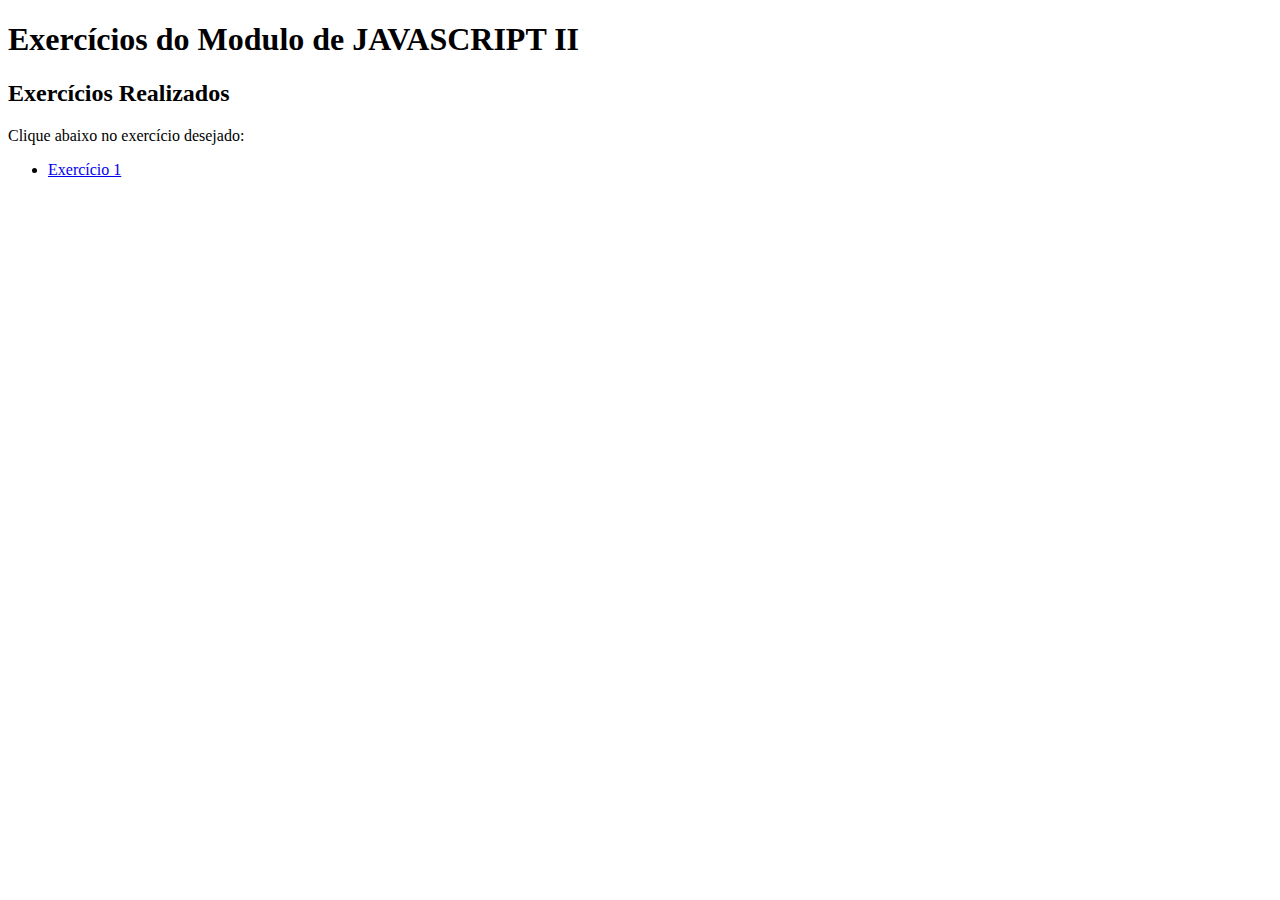
==== index.html @ 9f1c2bc2 "html da pagina principal" ====
<!DOCTYPE html>
<html lang="pt-BR">

<head>
  <meta charset="UTF-8">
  <meta http-equiv="X-UA-Compatible" content="IE=edge">
  <meta name="viewport" content="width=device-width, initial-scale=1.0">
  <title>MODULO JAVASCRIPT II | OneBitCode</title>
  <link rel="stylesheet" href="./style.css">
</head>

<body>
  <header>
    <h1>Exercícios do Modulo de JAVASCRIPT II</h1>
  </header>
  <main>
    <h2>Exercícios Realizados</h2>
    <p>Clique abaixo no exercício desejado:</p>
    <nav>
      <ul>
        <li><a href="./exercicio-1/exercicio-1.html">Exercício 1</a></li>
      </ul>
    </nav>
  </main>
</body>

</html>
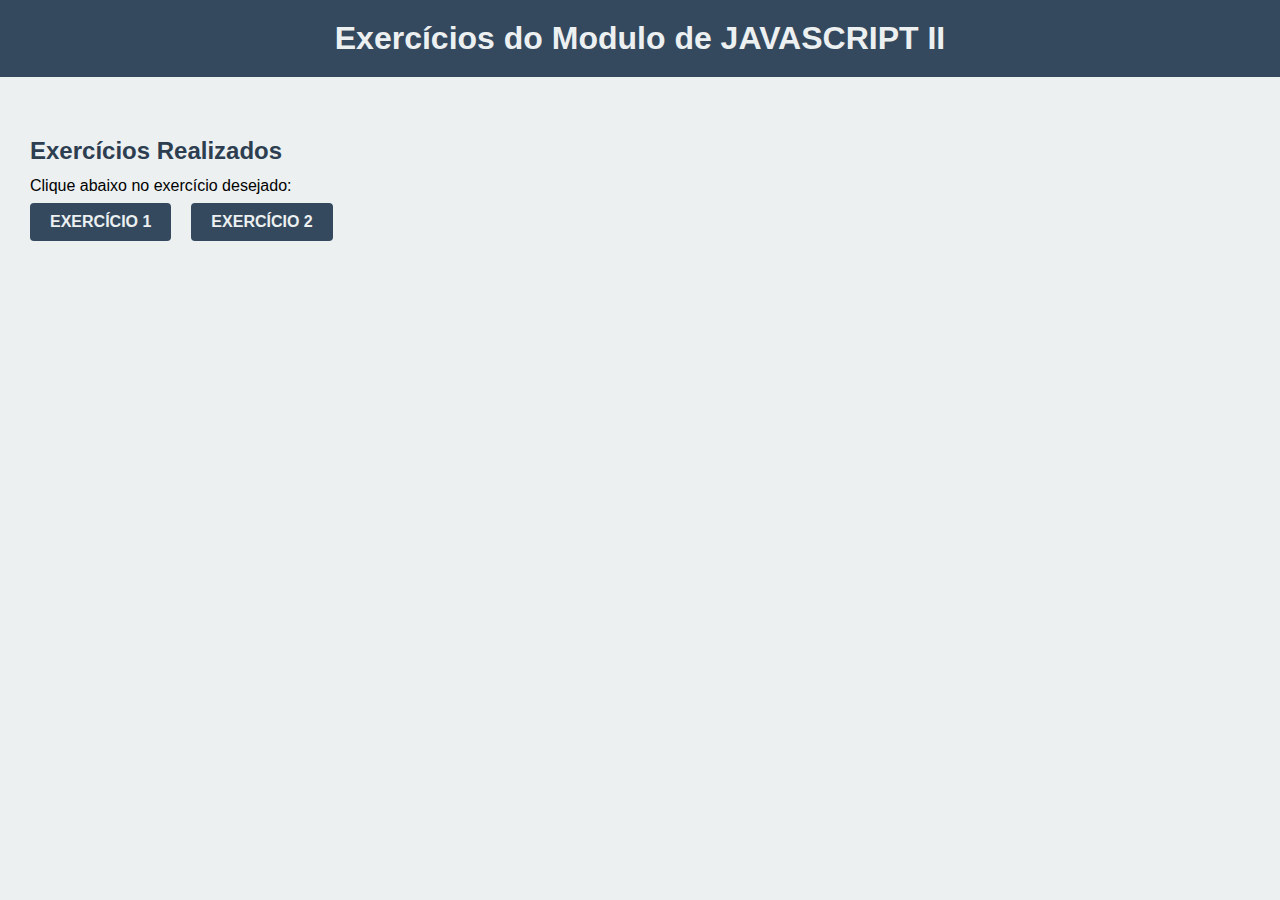
==== commit c220f4bf: "link para o exercicio 2" ====
--- a/index.html
+++ b/index.html
@@ -19,6 +19,7 @@
     <nav>
       <ul>
         <li><a href="./exercicio-1/exercicio-1.html">Exercício 1</a></li>
+        <li><a href="./exercicio-2/exercicio-2.html">Exercício 2</a></li>
       </ul>
     </nav>
   </main>
--- a/style.css
+++ b/style.css
@@ -0,0 +1,49 @@
+* {
+  box-sizing: border-box;
+  margin: 0;
+  padding: 0;
+  text-decoration: none;
+  list-style: none;
+}
+body {
+  background-color: #ecf0f1;
+  font-family: Verdana, Geneva, Tahoma, sans-serif;
+}
+header {
+  background-color: #34495e;
+  color: #ecf0f1;
+  padding: 20px;
+  text-align: center;
+}
+main {
+  padding-block: 60px;
+}
+main > * {
+  padding-inline: 30px;
+}
+main h2 {
+  color: #2c3e50;
+  margin-bottom: 12px;
+}
+main p {
+  margin-bottom: 8px;
+}
+main ul {
+  display: flex;
+  gap: 20px;
+  flex-wrap: wrap;
+}
+main ul li a {
+  display: block;
+  padding: 10px 20px;
+  background-color: #34495e;
+  color: #ecf0f1;
+  font-weight: bold;
+  font-family: Verdana, Geneva, Tahoma, sans-serif;
+  text-transform: uppercase;
+  border-radius: 4px;
+  transition: 0.3s ease;
+}
+main ul li a:hover {
+  background-color: #2c3e50;
+}
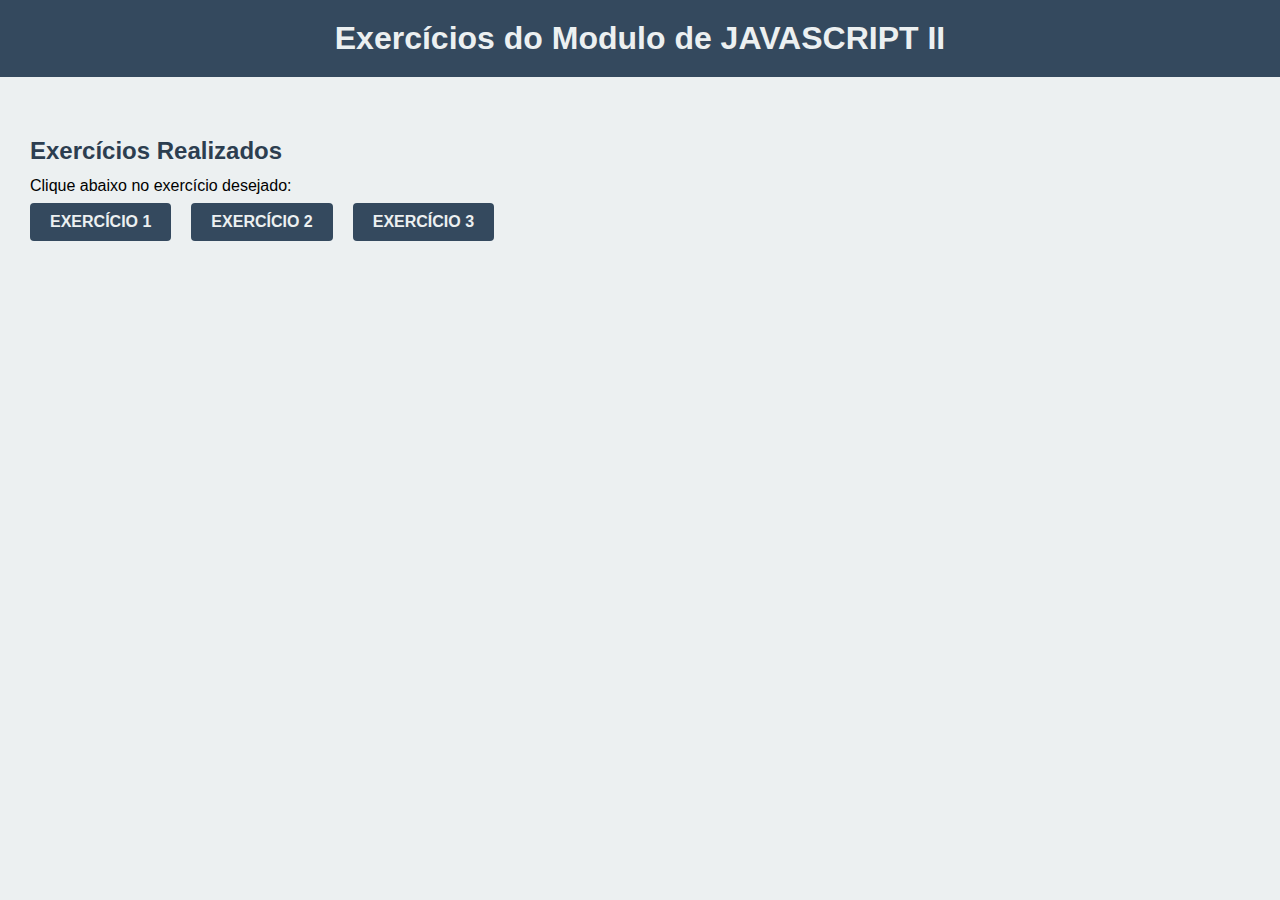
==== commit b8d1cb8e: "link para o exercicio 3" ====
--- a/index.html
+++ b/index.html
@@ -20,6 +20,7 @@
       <ul>
         <li><a href="./exercicio-1/exercicio-1.html">Exercício 1</a></li>
         <li><a href="./exercicio-2/exercicio-2.html">Exercício 2</a></li>
+        <li><a href="./exercicio-3/exercicio-3.html">Exercício 3</a></li>
       </ul>
     </nav>
   </main>
